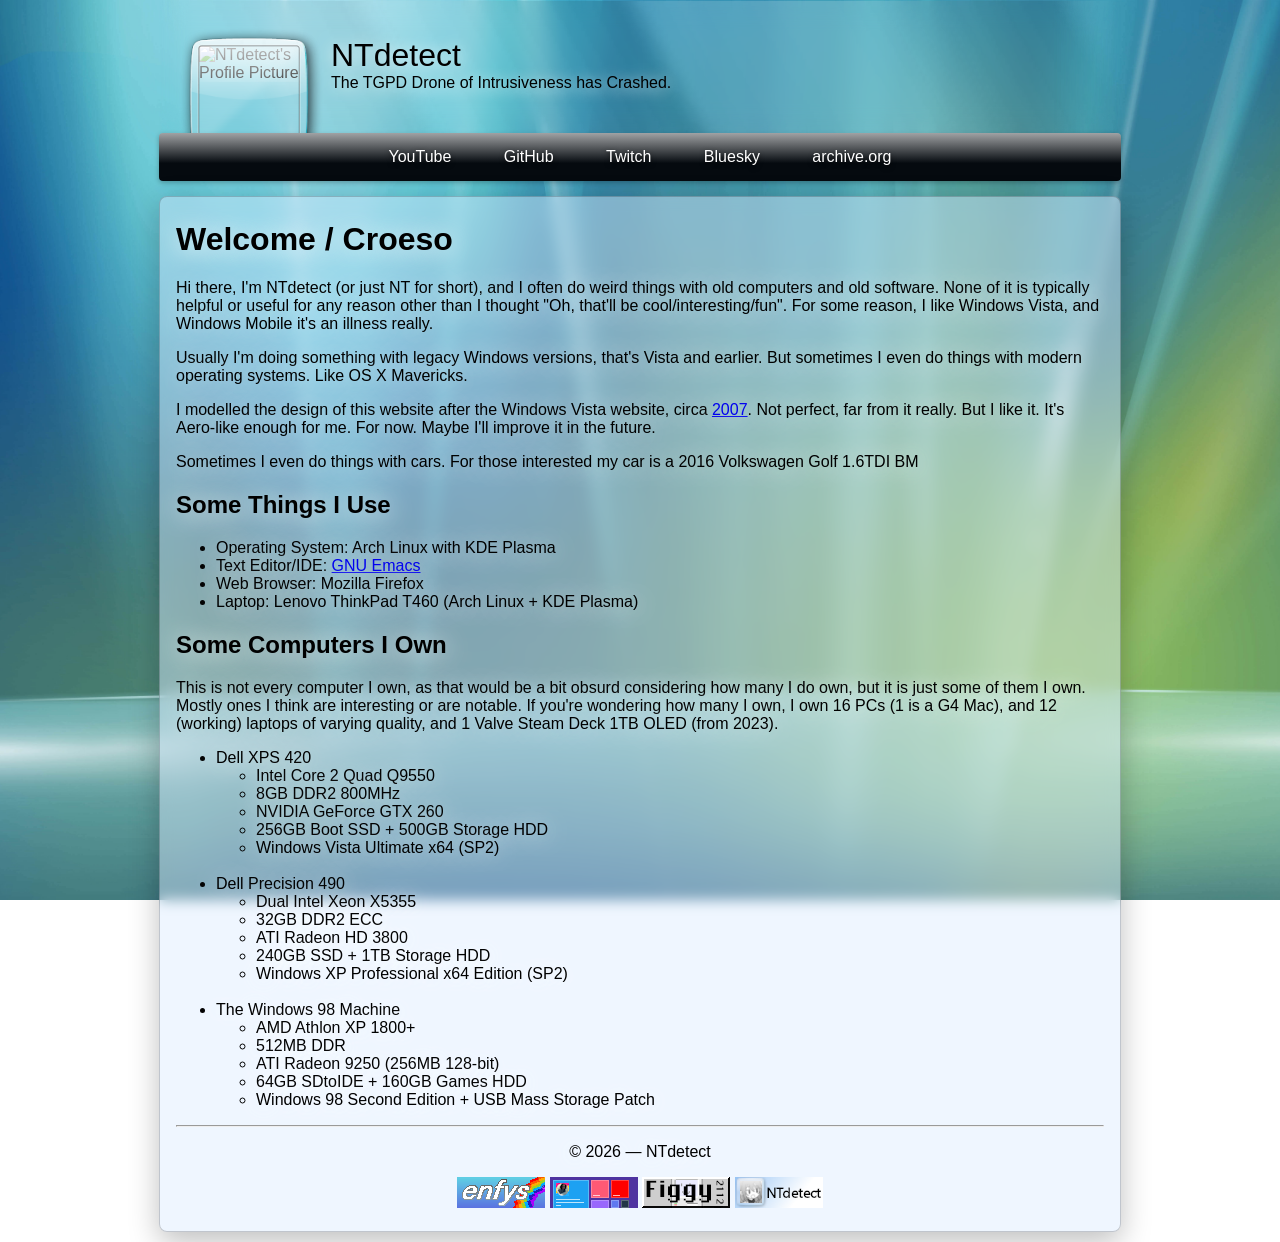
==== index.html @ da064a7d "initial commit" ====
<!DOCTYPE html>
<html lang="en">
  <head>
    <meta charset="utf-8" />
    <meta name="viewport" content="width=device-width, initial-scale=1.0" />
    <meta name="description" content="NTdetect • Developing Things No One Asked For" />
    <meta name="author" content="NTdetect" />
    <meta name="keywords" content="ntdetect" />

    <title>NTdetect</title>
    <link rel="stylesheet" href="/assets/css/base.css" type="text/css" />
    <link rel="icon" href="/assets/img/favicon.ico" type="image/png" />
    <script src="/assets/js/TaglineTicker.js"></script>
  </head>

  <body onLoad="TaglineTicker();">
    <div class="body-content">
      <header>
	<div class="header-image-wrapper">
	  <img src="https://avatars.githubusercontent.com/u/277156918?v=4" alt="NTdetect's Profile Picture" />
	  <img src="/assets/img/image-overlay.png" class="header-image-overlay" />
	</div>
	<p>
	  <b class="header-main">NTdetect</b><br>
	  <span id="taglineticker-tag">&nbsp;</span>
	</p>
      </header>

      <div class="navbar">
	<ul>
	  <a href="https://youtube.com/@ntdetect"><li>YouTube</li></a>
	  <a href="https://github.com/ntdetect"><li>GitHub</li></a>
	  <a href="https://twitch.tv/ntdetect"><li>Twitch</li></a>
	  <a href="https://bsky.app/profile/ntdetect.bsky.social"><li>Bluesky</li></a>
	  <a href="https://archive.org/details/@ntdetect"><li>archive.org</li></a>
	</ul>
      </div>

      <div class="content">
	<h1>Welcome / Croeso</h1>
	<p>
	  Hi there, I'm NTdetect (or just NT for short), and I often do weird things with old computers and old
	  software. None of it is typically helpful or useful for any reason other than I thought "Oh, that'll be
	  cool/interesting/fun". For some reason, I like Windows Vista, and Windows Mobile it's an illness really.
	</p>

	<p>
	  Usually I'm doing something with legacy Windows versions, that's Vista and earlier. But sometimes I even
	  do things with modern operating systems. Like OS X Mavericks.
	</p>

	<p>
	  I modelled the design of this website after the Windows Vista website, circa
	  <a href="https://web.archive.org/web/20071012002459/http://www.microsoft.com/windows/products/windowsvista/default.msp">2007</a>.
	  Not perfect, far from it really. But I like it. It's Aero-like enough for me. For now. Maybe I'll improve it in the future.
	</p>

	<p>
	  Sometimes I even do things with cars. For those interested my car is a 2016 Volkswagen Golf 1.6TDI BM
	</p>

	<h2>Some Things I Use</h2>
	<ul>
	  <li>Operating System: Arch Linux with KDE Plasma</li>
	  <li>Text Editor/IDE: <a href="https://emacs.org">GNU Emacs</a></li>
	  <li>Web Browser: Mozilla Firefox</li>
	  <li>Laptop: Lenovo ThinkPad T460 (Arch Linux + KDE Plasma)</li>
	</ul>

	<h2>Some Computers I Own</h2>
	<p>
	  This is not every computer I own, as that would be a bit obsurd considering how many I do own, but it is just some of them I own.
	  Mostly ones I think are interesting or are notable. If you're wondering how many I own, I own 16 PCs (1 is a G4 Mac), and 12 (working)
	  laptops of varying quality, and 1 Valve Steam Deck 1TB OLED (from 2023).
	</p>
	<ul>
	  <li>Dell XPS 420</li>
	  <ul>
	    <li>Intel Core 2 Quad Q9550</li>
	    <li>8GB DDR2 800MHz</li>
	    <li>NVIDIA GeForce GTX 260</li>
	    <li>256GB Boot SSD + 500GB Storage HDD</li>
	    <li>Windows Vista Ultimate x64 (SP2)</li>
	  </ul><br>

	  <li>Dell Precision 490</li>
	  <ul>
	    <li>Dual Intel Xeon X5355</li>
	    <li>32GB DDR2 ECC</li>
	    <li>ATI Radeon HD 3800</li>
	    <li>240GB SSD + 1TB Storage HDD</li>
	    <li>Windows XP Professional x64 Edition (SP2)</li>
	  </ul><br>

	  <li>The Windows 98 Machine</li>
	  <ul>
	    <li>AMD Athlon XP 1800+</li>
	    <li>512MB DDR</li>
	    <li>ATI Radeon 9250 (256MB 128-bit)</li>
	    <li>64GB SDtoIDE + 160GB Games HDD</li>
	    <li>Windows 98 Second Edition + USB Mass Storage Patch</li>
	  </ul>
	</ul>
	
	<hr>
	<div class="footer">
	  <p>
	    &copy; 2026 &mdash; NTdetect
	  </p>
	  
	  <p>
	    <a href="https://enfys.wales" title="oomf"><img src="/assets/img/88x31/enfys.png" /></a>
	    <a href="https://wamwoowam.co.uk"><img src="/assets/img/88x31/wamwoowam.png" /></a>
	    <a href="https://figgy.oops.wtf"><img src="/assets/img/88x31/figgy.gif" /></a>
	    <a href="/"><img src="/assets/img/88x31/ntdetect.png" /></a>
	  </p>
	</div>
      </div>
    </div>
  </body>
</html>
---- assets/css/base.css ----
body {
    font-family: "Segoe UI", Tahoma, sans-serif;
    padding: 0px 5px;
    background-size: cover;
    background-position: center center;
    background-repeat: no-repeat;
    background-attachment: fixed;
    min-height: 100vh;
    background-image: url('/assets/img/vista-bg.jpg');
    cursor: url('/assets/img/normal.cur') 0 0, auto;
}

p, span, h1, h2, h3, h4, h5, h6 {
    cursor: url('/assets/img/ibeam.cur') 0 0, auto;
}

a:hover, button:hover {
    cursor: url('/assets/img/link.cur') 0 0, auto;
}

.body-content {
    max-width: 962px;
    margin: -3px auto;
    padding: 5px;
}

header {
    backdrop-filter: blur(12px);
    display: flex;
    align-items: center;
    gap: 32px;
    text-shadow: 0em 0.1em 1em #ffffff;
    padding: 15px;
    padding-top: 20px;
    padding-left: 40px;
    padding-bottom: 25px;
    background-image: url('/assets/img/Taskbar_texture_bottom.png');
    background-size: cover;
    mask-image: linear-gradient(to right, transparent, black 3%, black 93%, transparent);
    margin-top: -9.5px;
    margin-bottom: -15px;
}

header img {
    vertical-align: center;
    width: 100px;
    object-fit: cover;
}

.header-main {
    font-weight: normal;
    font-size: 32px;
}

.header-image-wrapper {
    position: relative;
    display: inline-block;
}

.header-image-wrapper img {
    display: block;
    object-fit: cover;
}

.header-image-overlay {
    width: 150px;
    position: absolute;
    top: 0;
    left: 0;
    margin-top: -25px;
    margin-left: -25px;
}

.content {
    backdrop-filter: blur(7px);
    margin-top: 20px;
    padding: 3px 16px;
    background-color: rgba(220, 234, 255, 0.45);
    border-radius: 8px;
    box-shadow: 
	0 10px 30px rgba(0, 0, 0, 0.25),
	inset 0 1px 0 rgba(255, 255, 255, 0);
    border: 1px solid #00000032;
    text-shadow: 0px 0.1em 1.5em #ffffff; 
}

.navbar {
    margin-top: 15px;
    background: #050A0F;
    background: linear-gradient(0deg, rgba(5, 10, 15, 1) 37%, rgba(160, 162, 164, 1) 100%);
    color: #fff;
    border-radius: 4px;
    box-shadow: 0em 0.1em 0.35em #00000048;
    display: flex;
    justify-content: center;
    align-items: center;
    height: 48px;
    margin-bottom: -5px;
}

.navbar ul, .navbar ul li, .navbar li {
    list-style-type: none;
    display: inline-block;
    padding: 0px 15px;
}

.navbar a, .navbar a:link, .navbar a:visited {
    padding: 8px;
    color: #fff;
    transition: 0.15s linear;
    border: 1px solid transparent;
    border-radius: 8px;
    text-shadow: 0em 0.1em 0.35em #000000ab;
}

.navbar a:hover {
    transition: 0.15s linear;
    border-radius: 8px;
    color: #61afef;
}

button:hover {
    transition: 1s linear;
    background: #EAF6FD;
    background: linear-gradient(180deg, rgba(234, 246, 253, 1) 50%, rgba(167, 217, 245, 1) 100%);
    border: 1px solid #3c7fb1;
}

button {
    transition: 1s linear;
    background: #F0F0F0;
    background: linear-gradient(180deg, rgba(240, 240, 240, 1) 50%, rgba(209, 209, 209, 1) 100%);
    border: 1px solid #707070;
    padding: 5px;
    border-radius: 4px;
}

button:active {
    transition: 1s linear;
    background: #D8EEFA;
    background: linear-gradient(180deg, rgba(216, 238, 250, 1) 50%, rgba(109, 181, 220, 1) 100%);
    border: 1px solid #2c628b;
}

a button {
    text-decoration: none;
    color: black;
}

.footer {
    text-align: center;
}
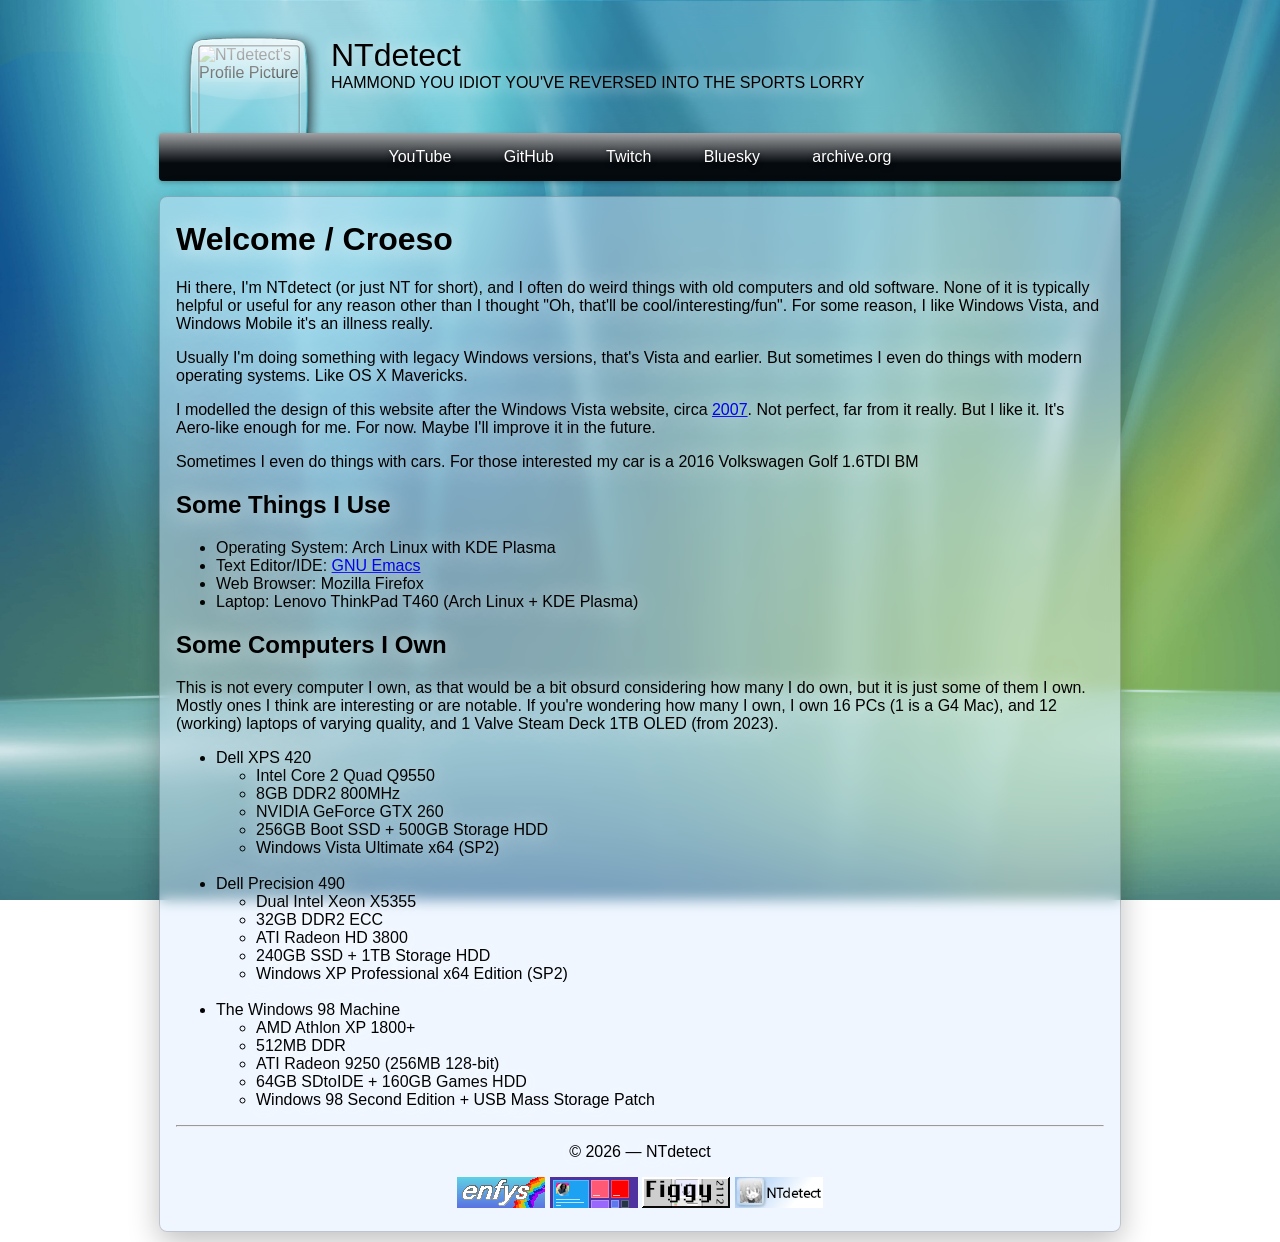
==== commit 05dc4896: "index.html: fix broken link" ====
--- a/index.html
+++ b/index.html
@@ -51,7 +51,7 @@
 
 	<p>
 	  I modelled the design of this website after the Windows Vista website, circa
-	  <a href="https://web.archive.org/web/20071012002459/http://www.microsoft.com/windows/products/windowsvista/default.msp">2007</a>.
+	  <a href="https://web.archive.org/web/20071012002459/http://www.microsoft.com/windows/products/windowsvista/default.mspx">2007</a>.
 	  Not perfect, far from it really. But I like it. It's Aero-like enough for me. For now. Maybe I'll improve it in the future.
 	</p>
 
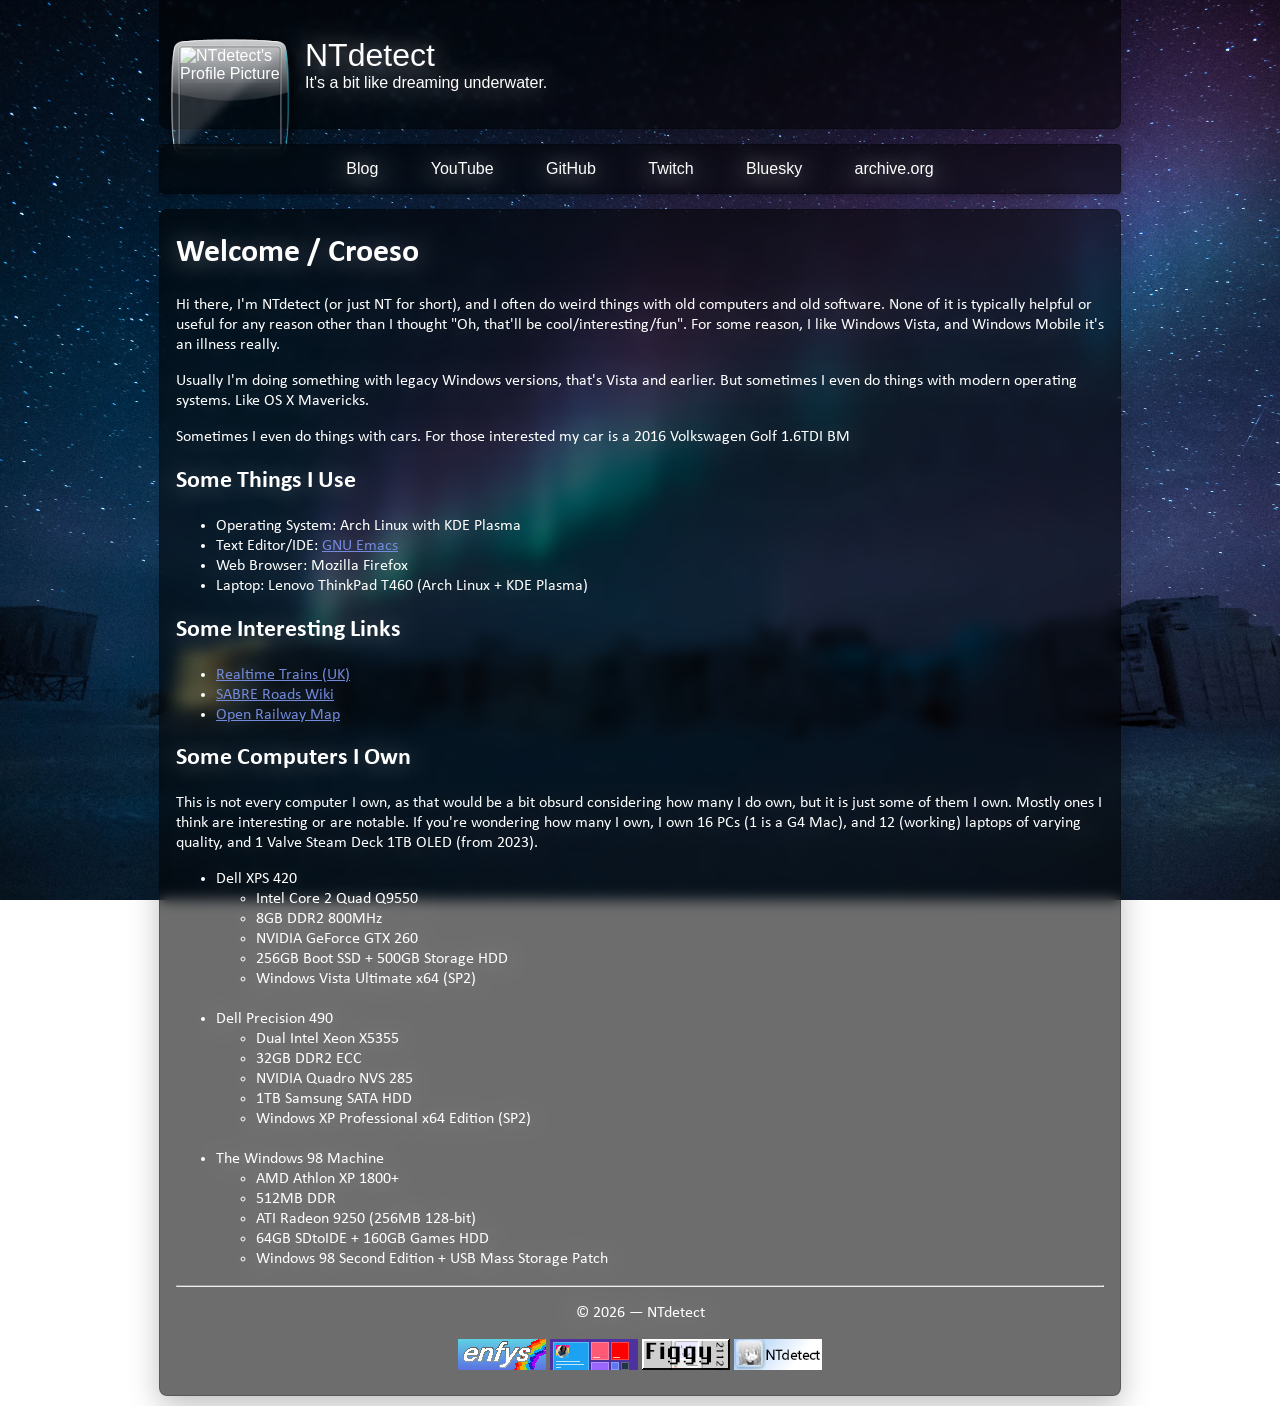
==== commit e28af63b: "Site Update + Blog" ====
--- a/index.html
+++ b/index.html
@@ -10,7 +10,6 @@
     <title>NTdetect</title>
     <link rel="stylesheet" href="/assets/css/base.css" type="text/css" />
     <link rel="icon" href="/assets/img/favicon.ico" type="image/png" />
-    <script src="/assets/js/TaglineTicker.js"></script>
   </head>
 
   <body onLoad="TaglineTicker();">
@@ -22,12 +21,13 @@
 	</div>
 	<p>
 	  <b class="header-main">NTdetect</b><br>
-	  <span id="taglineticker-tag">&nbsp;</span>
+	  <span id="taglineticker-tag">It's a bit like dreaming underwater.</span>
 	</p>
       </header>
 
       <div class="navbar">
 	<ul>
+	  <a href="/blog/"><li>Blog</li></a>
 	  <a href="https://youtube.com/@ntdetect"><li>YouTube</li></a>
 	  <a href="https://github.com/ntdetect"><li>GitHub</li></a>
 	  <a href="https://twitch.tv/ntdetect"><li>Twitch</li></a>
@@ -50,12 +50,6 @@
 	</p>
 
 	<p>
-	  I modelled the design of this website after the Windows Vista website, circa
-	  <a href="https://web.archive.org/web/20071012002459/http://www.microsoft.com/windows/products/windowsvista/default.mspx">2007</a>.
-	  Not perfect, far from it really. But I like it. It's Aero-like enough for me. For now. Maybe I'll improve it in the future.
-	</p>
-
-	<p>
 	  Sometimes I even do things with cars. For those interested my car is a 2016 Volkswagen Golf 1.6TDI BM
 	</p>
 
@@ -65,6 +59,14 @@
 	  <li>Text Editor/IDE: <a href="https://emacs.org">GNU Emacs</a></li>
 	  <li>Web Browser: Mozilla Firefox</li>
 	  <li>Laptop: Lenovo ThinkPad T460 (Arch Linux + KDE Plasma)</li>
+	</ul>
+
+	<h2>Some Interesting Links</h2>
+	<ul>
+	  <li><a href="https://www.realtimetrains.co.uk/">Realtime Trains (UK)</a></li>
+	  <li><a href="https://www.sabre-roads.org.uk/wiki/Main_Page">SABRE Roads Wiki</a></li>
+	  <li><a href="https://www.openrailwaymap.org/">Open Railway Map</a></li>
+	  
 	</ul>
 
 	<h2>Some Computers I Own</h2>
@@ -87,8 +89,8 @@
 	  <ul>
 	    <li>Dual Intel Xeon X5355</li>
 	    <li>32GB DDR2 ECC</li>
-	    <li>ATI Radeon HD 3800</li>
-	    <li>240GB SSD + 1TB Storage HDD</li>
+	    <li>NVIDIA Quadro NVS 285</li>
+	    <li>1TB Samsung SATA HDD</li>
 	    <li>Windows XP Professional x64 Edition (SP2)</li>
 	  </ul><br>
 
--- a/assets/css/base.css
+++ b/assets/css/base.css
@@ -1,3 +1,46 @@
+@font-face {
+  font-family: 'Calibri';
+  src: url('/assets/fonts/calibri.ttf');
+  font-weight: 400;
+  font-style: normal;
+  font-display: swap;
+}
+
+@font-face {
+  font-family: 'Calibri';
+  src: url('/assets/fonts/calibrii.ttf');
+  font-weight: 400;
+  font-style: italic;
+  font-display: swap;
+}
+
+@font-face {
+  font-family: 'Calibri';
+  src: url('/assets/fonts/calibrib.ttf');
+  font-weight: 700;
+  font-style: normal;
+  font-display: swap;
+}
+
+html {
+    scroll-behavior: smooth;
+    scrollbar-width: thinl;
+    scrollbar-color: #7289daAA black;
+}
+
+header, .content, .navbar {
+    backdrop-filter: blur(2px);
+    background-color: #00000092;
+    color: white;
+    border-radius: 8px;
+    box-shadow: 
+	0 10px 30px rgba(0, 0, 0, 0.25),
+	inset 0 1px 0 rgba(255, 255, 255, 0);
+    border: 1px solid #00000032;
+    text-shadow: 0px 0.1em 1.5em #ffffff64; 
+}
+
+
 body {
     font-family: "Segoe UI", Tahoma, sans-serif;
     padding: 0px 5px;
@@ -7,15 +50,6 @@
     background-attachment: fixed;
     min-height: 100vh;
     background-image: url('/assets/img/vista-bg.jpg');
-    cursor: url('/assets/img/normal.cur') 0 0, auto;
-}
-
-p, span, h1, h2, h3, h4, h5, h6 {
-    cursor: url('/assets/img/ibeam.cur') 0 0, auto;
-}
-
-a:hover, button:hover {
-    cursor: url('/assets/img/link.cur') 0 0, auto;
 }
 
 .body-content {
@@ -24,21 +58,17 @@
     padding: 5px;
 }
 
+
 header {
-    backdrop-filter: blur(12px);
+    text-shadow: 0px 0.1em 1.5em #ffffffAB !important;
     display: flex;
     align-items: center;
-    gap: 32px;
-    text-shadow: 0em 0.1em 1em #ffffff;
-    padding: 15px;
-    padding-top: 20px;
-    padding-left: 40px;
-    padding-bottom: 25px;
-    background-image: url('/assets/img/Taskbar_texture_bottom.png');
-    background-size: cover;
-    mask-image: linear-gradient(to right, transparent, black 3%, black 93%, transparent);
-    margin-top: -9.5px;
-    margin-bottom: -15px;
+    gap: 25px;
+    padding: 20px;
+    border-radius: 0px 0px 8px 8px;
+    margin-top: -10px;
+    margin-bottom: 0px;
+    color: white;
 }
 
 header img {
@@ -72,22 +102,17 @@
 }
 
 .content {
+    font-family: "Calibri", "Helvetica", sans-serif;
     backdrop-filter: blur(7px);
     margin-top: 20px;
     padding: 3px 16px;
-    background-color: rgba(220, 234, 255, 0.45);
-    border-radius: 8px;
-    box-shadow: 
-	0 10px 30px rgba(0, 0, 0, 0.25),
-	inset 0 1px 0 rgba(255, 255, 255, 0);
-    border: 1px solid #00000032;
-    text-shadow: 0px 0.1em 1.5em #ffffff; 
+
 }
 
 .navbar {
     margin-top: 15px;
-    background: #050A0F;
-    background: linear-gradient(0deg, rgba(5, 10, 15, 1) 37%, rgba(160, 162, 164, 1) 100%);
+    background-color: #00000092;
+    backdrop-filter: blur(7px);
     color: #fff;
     border-radius: 4px;
     box-shadow: 0em 0.1em 0.35em #00000048;
@@ -102,6 +127,8 @@
     list-style-type: none;
     display: inline-block;
     padding: 0px 15px;
+    text-shadow: 0px 0.1em 1.5em #ffffff; 
+    
 }
 
 .navbar a, .navbar a:link, .navbar a:visited {
@@ -116,37 +143,61 @@
 .navbar a:hover {
     transition: 0.15s linear;
     border-radius: 8px;
-    color: #61afef;
+    color: #7289da;
+}
+
+button {
+    background-color: #00000064;
+    color: white;
+    backdrop-filter: blur(2px);
+    transition: 0.15s linear;
+    padding: 8px;
+    border-radius: 4px;
+    border: 1px solid #00000032;
 }
 
 button:hover {
-    transition: 1s linear;
-    background: #EAF6FD;
-    background: linear-gradient(180deg, rgba(234, 246, 253, 1) 50%, rgba(167, 217, 245, 1) 100%);
-    border: 1px solid #3c7fb1;
-}
-
-button {
-    transition: 1s linear;
-    background: #F0F0F0;
-    background: linear-gradient(180deg, rgba(240, 240, 240, 1) 50%, rgba(209, 209, 209, 1) 100%);
-    border: 1px solid #707070;
-    padding: 5px;
-    border-radius: 4px;
+    border: 1px solid #c768dd;
+    transition: 0.15s linear;
+    cursor: pointer;
 }
 
 button:active {
-    transition: 1s linear;
-    background: #D8EEFA;
-    background: linear-gradient(180deg, rgba(216, 238, 250, 1) 50%, rgba(109, 181, 220, 1) 100%);
-    border: 1px solid #2c628b;
+    transition: 0.15s fade-in-out;
+    background-color: #c768dd;
+    border: 1px solid black;
+    color: black;
 }
 
 a button {
     text-decoration: none;
-    color: black;
+    color: white;
 }
 
 .footer {
     text-align: center;
 }
+
+.post-img-container {
+    display: flex;
+    justify-content: center;
+    align-items: center;
+}
+
+.post-img {
+    border-radius: 8px;
+    box-shadow: 0em 0.1em 0.35em black;
+    width: 75%;
+    text-align: center;
+}
+
+.content a:hover {
+    color: #c768dd !important;
+    transition: 0.15s linear;
+    text-shadow: 0px 0.1em 1em #c768dd;
+}
+
+a, a:visited {
+    transition: 0.15s linear;
+    color: #7289da;
+}
